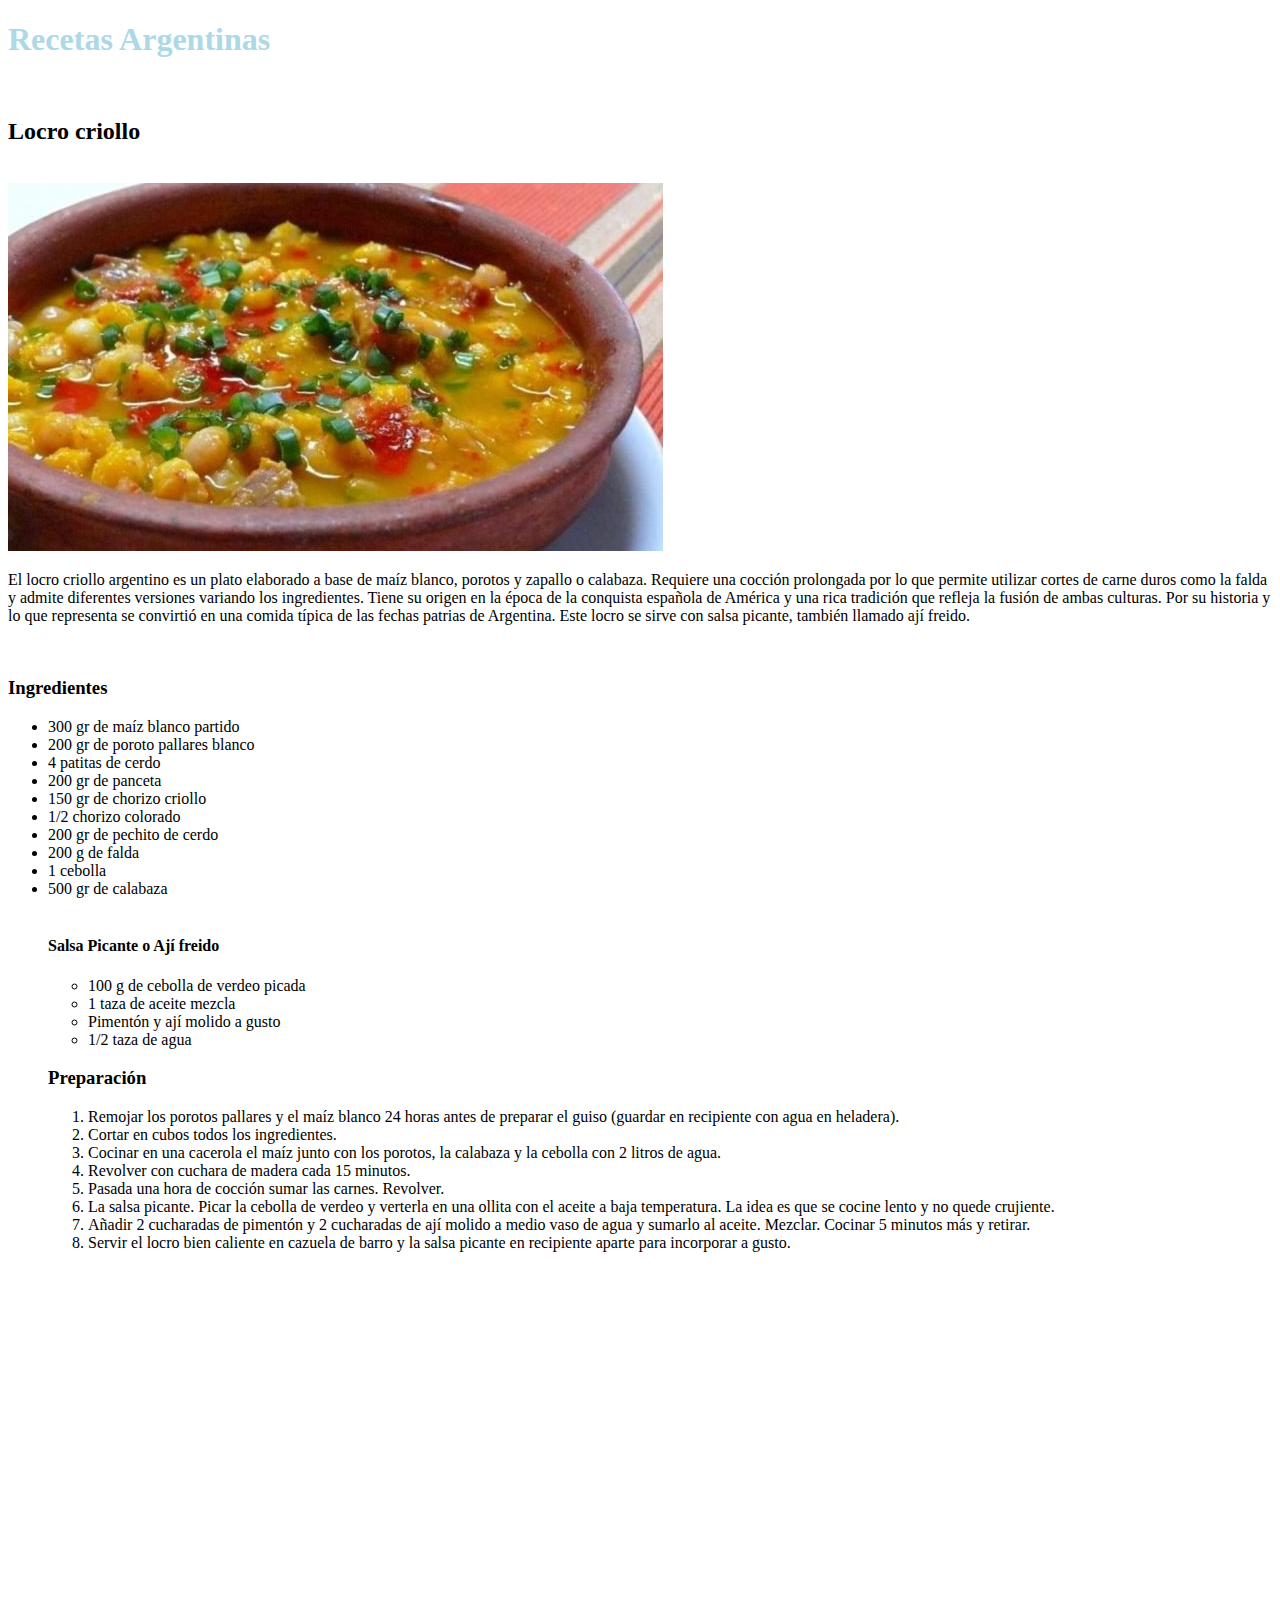
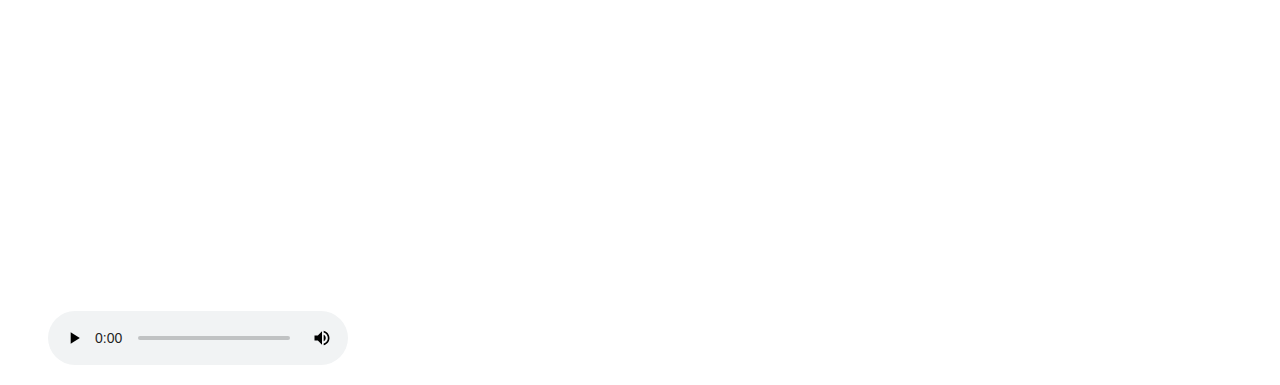
==== Proyecto Myriam Medina/index.html @ 7e43509c "Add files via upload" ====
<!DOCTYPE html>
<html lang="en" dir="ltr">
  <head>
    <meta charset="utf-8">
    <title>Recetas tradicionales </title>
  </head>
  <body>

    <h1 style="color:lightblue">Recetas Argentinas</h1>
    <br>
    <h2 style="font-family:verdana">Locro criollo</h2>
    <br>
    <img src="imagenes/receta-de-locro-criollo.jpg " alt="foto de locro">
    <p>El locro criollo argentino es un plato elaborado a base de maíz blanco,
      porotos y zapallo o calabaza. Requiere una cocción prolongada por lo que
      permite utilizar cortes de carne duros como la falda y admite diferentes
      versiones variando los ingredientes.
      Tiene su origen en la época de la conquista española de América y una
      rica tradición que refleja la fusión de ambas culturas. Por su historia
      y lo que representa se convirtió en una comida típica de las fechas
      patrias de Argentina.
      Este locro se sirve con salsa picante, también llamado ají freido.<p>
        <br>
        <h3>Ingredientes</h3>

        <ul>
          <li>300 gr de maíz blanco partido</li>
          <li>200 gr de poroto pallares blanco</li>
          <li>4 patitas de cerdo</li>
          <li>200 gr de panceta</li>
          <li>150 gr de chorizo criollo</li>
          <li>1/2 chorizo colorado</li>
          <li>200 gr de pechito de cerdo</li>
          <li>200 g de falda</li>
          <li>1 cebolla</li>
          <li>500 gr de calabaza</li>
          <br>
          <h4>Salsa Picante o Ají freido</h4>
          <ul>
            <li>100 g de cebolla de verdeo picada</li>
            <li>1 taza de aceite mezcla</li>
            <li>Pimentón y ají molido a gusto</li>
            <li>1/2 taza de agua</li>
          </ul>
          <h3>Preparación</h3>
          <ol>
            <li>Remojar los porotos pallares y el maíz blanco 24 horas antes de
               preparar el guiso (guardar en recipiente con agua en heladera).</li>
<li>Cortar en cubos todos los ingredientes. </li>
<li>Cocinar en una cacerola el maíz junto con los porotos, la calabaza y la
  cebolla con 2 litros de agua.</li>
  <li>Revolver con cuchara de madera cada 15 minutos.</li>
  <li>Pasada una hora de cocción sumar las carnes. Revolver.​</li>
  <li>La salsa picante. Picar la cebolla de verdeo y verterla en una ollita con
     el aceite a baja temperatura. La idea es que se cocine lento y no quede
     crujiente.</li>
  <li>Añadir 2 cucharadas de pimentón y 2 cucharadas de ají molido a medio vaso
     de agua y sumarlo al aceite. Mezclar. Cocinar 5 minutos más y retirar.</li>
  <li>Servir el locro bien caliente en cazuela de barro y la salsa picante en
    recipiente aparte para incorporar a gusto.</li>

          </ol>
<br>
<iframe width="560" height="315" src="https://www.youtube.com/embed/z8vhoGjpW-M" title="YouTube video player" frameborder="0" allow="accelerometer; autoplay; clipboard-write; encrypted-media; gyroscope; picture-in-picture" allowfullscreen></iframe>
<br>
<br>
<iframe src="https://www.google.com/maps/embed?pb=!1m18!1m12!1m3!1d7169.224798702816!2d-64.64862602616098!3d-26.04623524479358!2m3!1f0!2f0!3f0!3m2!1i1024!2i768!4f13.1!3m3!1m2!1s0x9418115e172678f3%3A0xf6d9c7e3c2482ea5!2sEl%20Potrero%2C%20Salta!5e0!3m2!1ses!2sar!4v1650323820607!5m2!1ses!2sar" width="400" height="300" style="border:0;" allowfullscreen="" loading="lazy" referrerpolicy="no-referrer-when-downgrade"></iframe>
<br>
<audio src="./audios/sonido locro.ogg" controls>

</audio>
  </body>
</html>
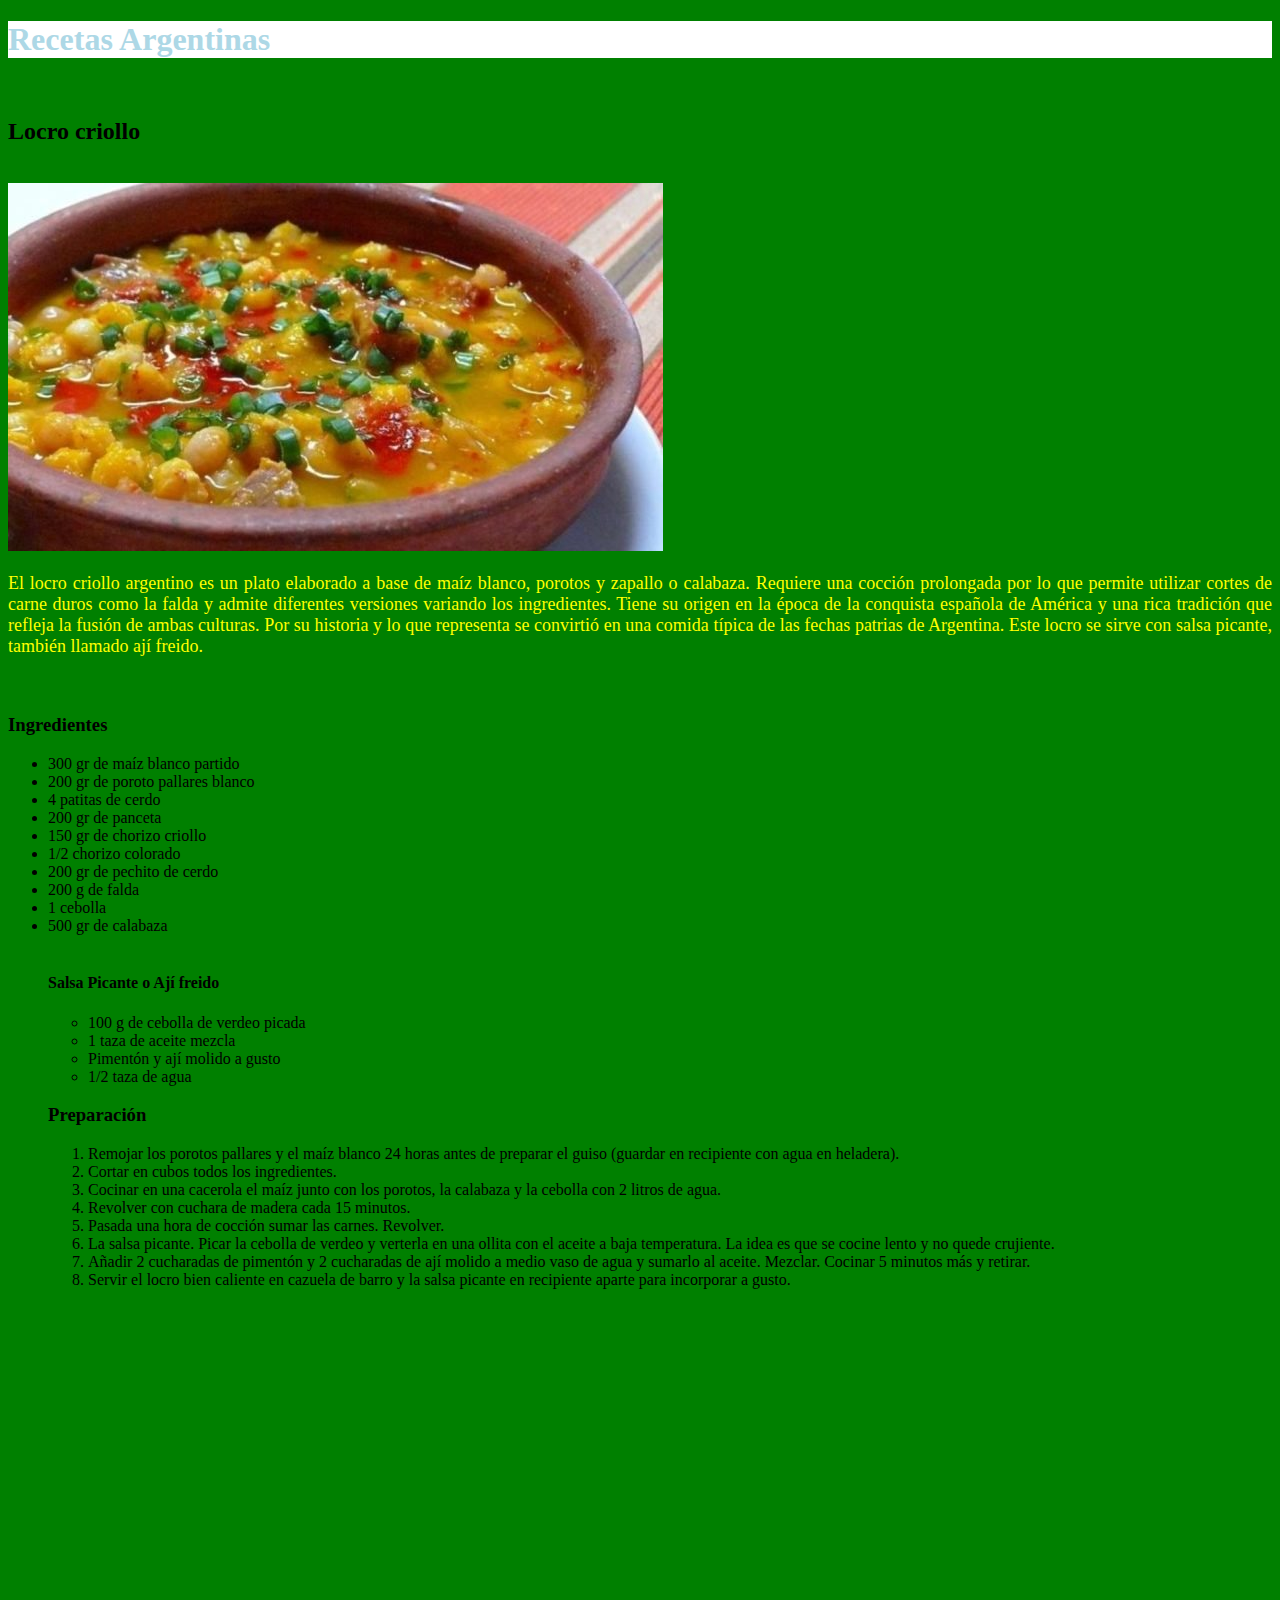
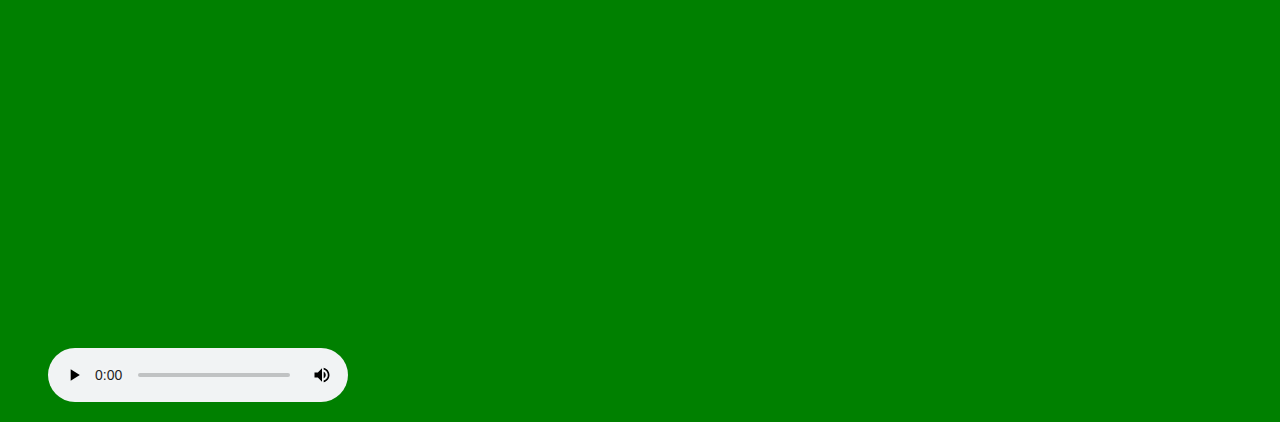
==== commit 533c24d2: "Add files via upload" ====
--- a/Proyecto Myriam Medina/index.html
+++ b/Proyecto Myriam Medina/index.html
@@ -3,6 +3,7 @@
   <head>
     <meta charset="utf-8">
     <title>Recetas tradicionales </title>
+    <link rel="stylesheet" href="./css/estilo.css ">
   </head>
   <body>
 
--- a/Proyecto Myriam Medina/css/estilo.css
+++ b/Proyecto Myriam Medina/css/estilo.css
@@ -0,0 +1,7 @@
+body {background-color: green; }
+h1 {background-color: white; }
+p  {color: yellow; }
+p {font-size: large; }
+h1 {text-decoration-color: blue; }
+h2 {text-decoration-color: yellow; }
+p {text-align: justify;}
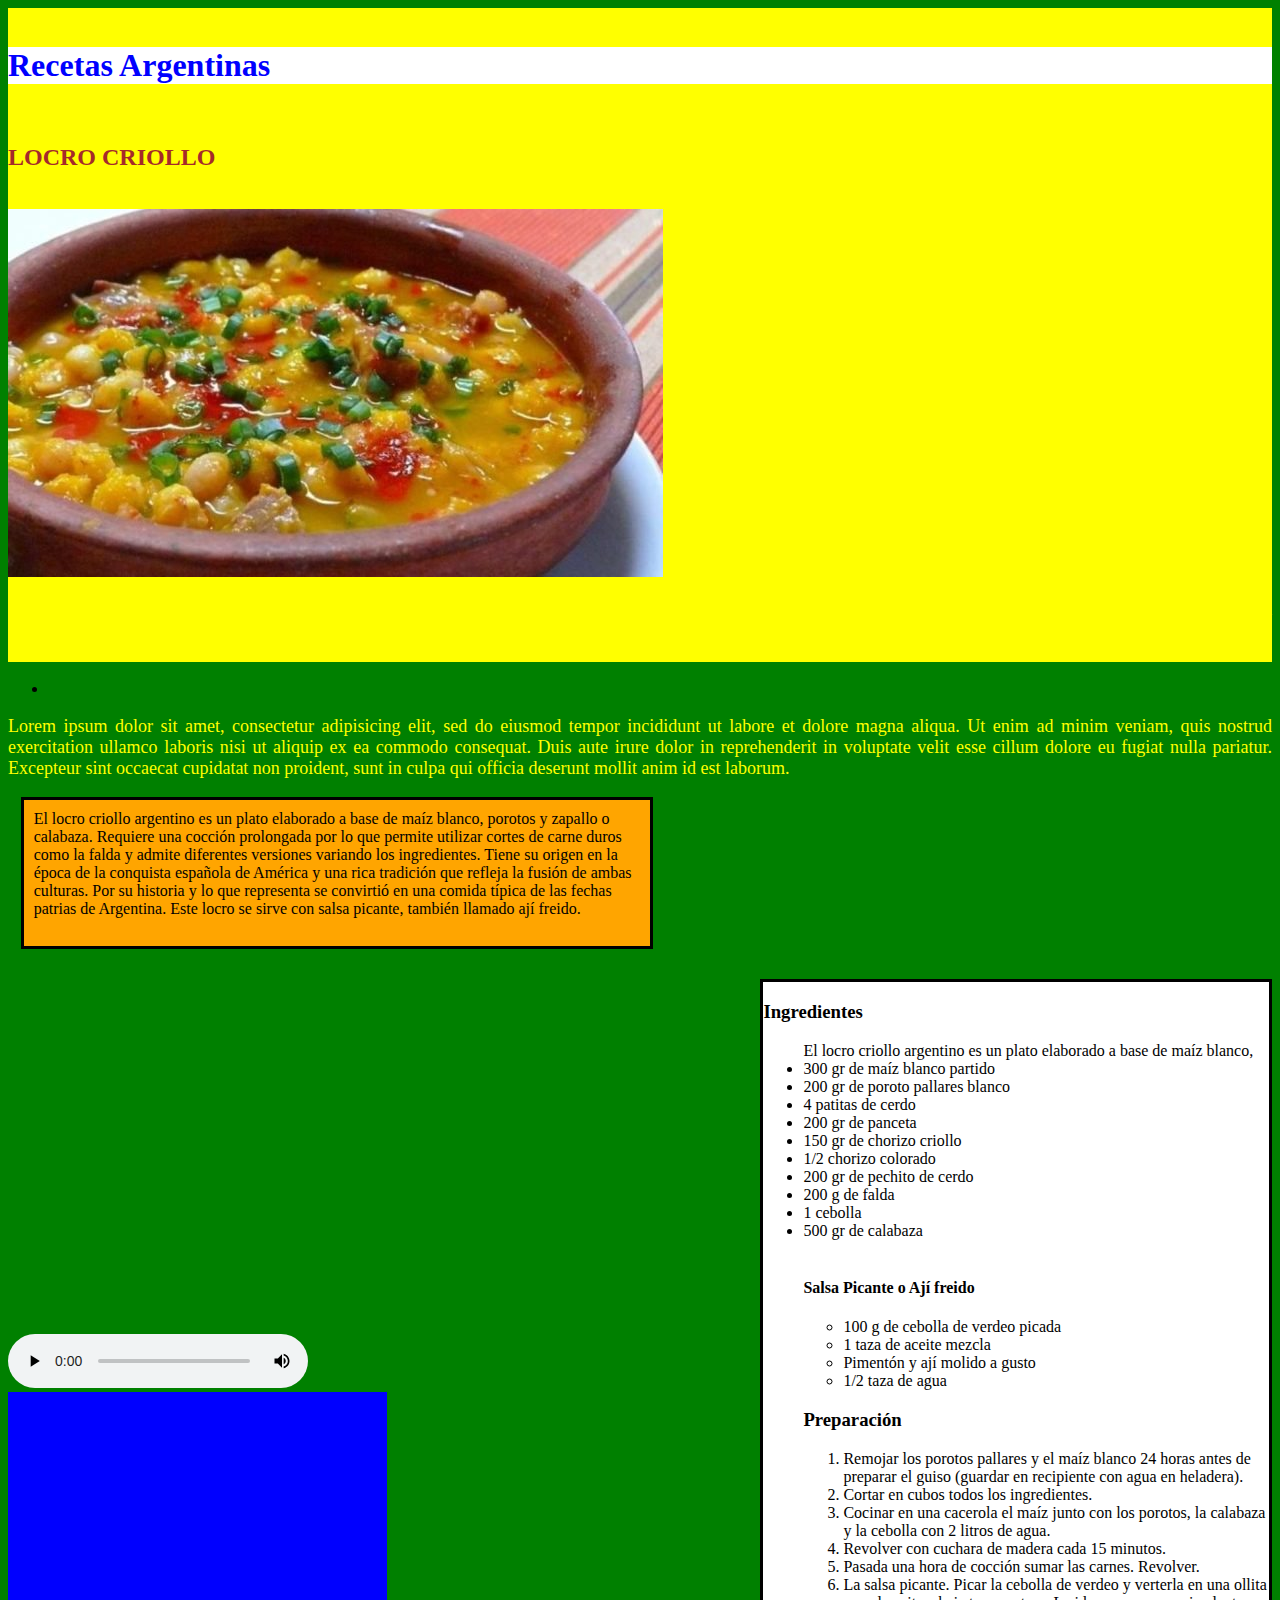
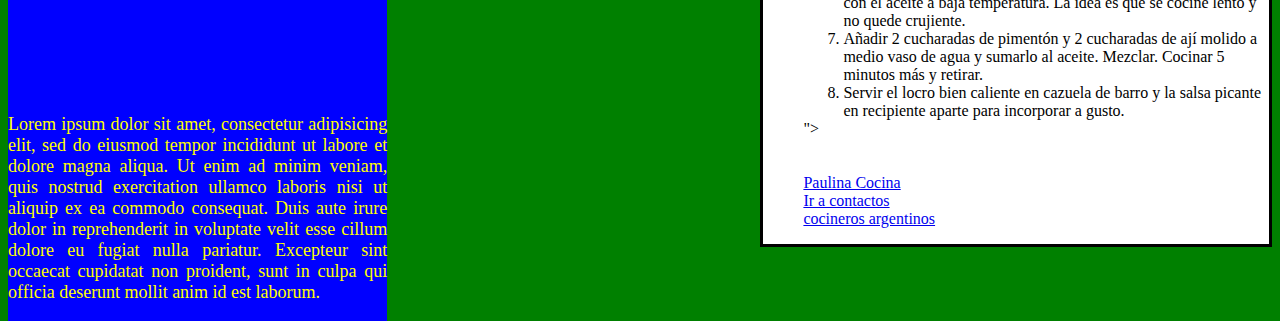
==== commit 576a9e91: "Add files via upload" ====
--- a/Proyecto Myriam Medina/index.html
+++ b/Proyecto Myriam Medina/index.html
@@ -1,19 +1,33 @@
 <!DOCTYPE html>
 <html lang="en" dir="ltr">
-  <head>
-    <meta charset="utf-8">
-    <title>Recetas tradicionales </title>
-    <link rel="stylesheet" href="./css/estilo.css ">
-  </head>
-  <body>
+<head>
+  <meta charset="utf-8">
+  <title>Recetas tradicionales </title>
+  <link rel="stylesheet" href="./css/estilo.css ">
+</head>
+<body>
+  <header>
+    <br>
+    <h1>Recetas Argentinas</h1>
+      <br>
+      <h2>LOCRO CRIOLLO</h2>
 
-    <h1 style="color:lightblue">Recetas Argentinas</h1>
-    <br>
-    <h2 style="font-family:verdana">Locro criollo</h2>
     <br>
     <img src="imagenes/receta-de-locro-criollo.jpg " alt="foto de locro">
-    <p>El locro criollo argentino es un plato elaborado a base de maíz blanco,
-      porotos y zapallo o calabaza. Requiere una cocción prolongada por lo que
+
+    <p>Lorem ipsum dolor sit amet, consectetur adipisicing elit, sed do eiusmod tempor incididunt ut labore et dolore magna aliqua. Ut enim ad minim veniam, quis nostrud exercitation ullamco laboris nisi ut aliquip ex ea commodo consequat. Duis aute irure dolor in reprehenderit in voluptate velit esse cillum dolore eu fugiat nulla pariatur. Excepteur sint occaecat cupidatat non proident, sunt in culpa qui officia deserunt mollit anim id est laborum.</p>
+
+  </header>
+  <nav>
+    <ul>
+      <li></li>
+    </ul>
+    <p> Lorem ipsum dolor sit amet, consectetur adipisicing elit, sed do eiusmod tempor incididunt ut labore et dolore magna aliqua. Ut enim ad minim veniam, quis nostrud exercitation ullamco laboris nisi ut aliquip ex ea commodo consequat. Duis aute irure dolor in reprehenderit in voluptate velit esse cillum dolore eu fugiat nulla pariatur. Excepteur sint occaecat cupidatat non proident, sunt in culpa qui officia deserunt mollit anim id est laborum.</p>
+   </nav>
+  <section>
+
+      El locro criollo argentino es un plato elaborado a base de maíz blanco, porotos y zapallo o calabaza.
+       Requiere una cocción prolongada por lo que
       permite utilizar cortes de carne duros como la falda y admite diferentes
       versiones variando los ingredientes.
       Tiene su origen en la época de la conquista española de América y una
@@ -21,10 +35,13 @@
       y lo que representa se convirtió en una comida típica de las fechas
       patrias de Argentina.
       Este locro se sirve con salsa picante, también llamado ají freido.<p>
-        <br>
-        <h3>Ingredientes</h3>
+      </section>
+      <br>
+      <aside>
 
-        <ul>
+      <h3>Ingredientes</h3>
+
+        <ul>El locro criollo argentino es un plato elaborado a base de maíz blanco,
           <li>300 gr de maíz blanco partido</li>
           <li>200 gr de poroto pallares blanco</li>
           <li>4 patitas de cerdo</li>
@@ -46,29 +63,42 @@
           <h3>Preparación</h3>
           <ol>
             <li>Remojar los porotos pallares y el maíz blanco 24 horas antes de
-               preparar el guiso (guardar en recipiente con agua en heladera).</li>
-<li>Cortar en cubos todos los ingredientes. </li>
-<li>Cocinar en una cacerola el maíz junto con los porotos, la calabaza y la
-  cebolla con 2 litros de agua.</li>
-  <li>Revolver con cuchara de madera cada 15 minutos.</li>
-  <li>Pasada una hora de cocción sumar las carnes. Revolver.​</li>
-  <li>La salsa picante. Picar la cebolla de verdeo y verterla en una ollita con
-     el aceite a baja temperatura. La idea es que se cocine lento y no quede
-     crujiente.</li>
-  <li>Añadir 2 cucharadas de pimentón y 2 cucharadas de ají molido a medio vaso
-     de agua y sumarlo al aceite. Mezclar. Cocinar 5 minutos más y retirar.</li>
-  <li>Servir el locro bien caliente en cazuela de barro y la salsa picante en
-    recipiente aparte para incorporar a gusto.</li>
+              preparar el guiso (guardar en recipiente con agua en heladera).</li>
+              <li>Cortar en cubos todos los ingredientes. </li>
+              <li>Cocinar en una cacerola el maíz junto con los porotos, la calabaza y la
+                cebolla con 2 litros de agua.</li>
+                <li>Revolver con cuchara de madera cada 15 minutos.</li>
+                <li>Pasada una hora de cocción sumar las carnes. Revolver.​</li>
+                <li>La salsa picante. Picar la cebolla de verdeo y verterla en una ollita con
+                  el aceite a baja temperatura. La idea es que se cocine lento y no quede
+                  crujiente.</li>
+                  <li>Añadir 2 cucharadas de pimentón y 2 cucharadas de ají molido a medio vaso
+                    de agua y sumarlo al aceite. Mezclar. Cocinar 5 minutos más y retirar.</li>
+                    <li>Servir el locro bien caliente en cazuela de barro y la salsa picante en
+                      recipiente aparte para incorporar a gusto.</li>
 
-          </ol>
-<br>
-<iframe width="560" height="315" src="https://www.youtube.com/embed/z8vhoGjpW-M" title="YouTube video player" frameborder="0" allow="accelerometer; autoplay; clipboard-write; encrypted-media; gyroscope; picture-in-picture" allowfullscreen></iframe>
-<br>
-<br>
-<iframe src="https://www.google.com/maps/embed?pb=!1m18!1m12!1m3!1d7169.224798702816!2d-64.64862602616098!3d-26.04623524479358!2m3!1f0!2f0!3f0!3m2!1i1024!2i768!4f13.1!3m3!1m2!1s0x9418115e172678f3%3A0xf6d9c7e3c2482ea5!2sEl%20Potrero%2C%20Salta!5e0!3m2!1ses!2sar!4v1650323820607!5m2!1ses!2sar" width="400" height="300" style="border:0;" allowfullscreen="" loading="lazy" referrerpolicy="no-referrer-when-downgrade"></iframe>
-<br>
-<audio src="./audios/sonido locro.ogg" controls>
+                    </ol>">
+                    <br><br><br>
+                 <a href="https://www.paulinacocina.net" target="_blank">Paulina Cocina  </a>
+                 <br>
+                 <a href="contactos" target="_blank"> Ir a contactos </a>
+                 <br>
+                 <a href="https://cocinerosargentinos.com">cocineros argentinos </a>
 
-</audio>
-  </body>
-</html>
+                 </aside>
+                  <br>
+                  <iframe width="560" height="315" src="https://www.youtube.com/embed/z8vhoGjpW-M" title="YouTube video player" frameborder="0" allow="accelerometer; autoplay; clipboard-write; encrypted-media; gyroscope; picture-in-picture" allowfullscreen></iframe>
+                  <br>
+                  <br>
+
+                  <audio src="./audios/sonido locro.ogg" controls>
+
+                  </audio>
+                  <br>
+                  <footer>
+                    <iframe src="https://www.google.com/maps/embed?pb=!1m18!1m12!1m3!1d7169.224798702816!2d-64.64862602616098!3d-26.04623524479358!2m3!1f0!2f0!3f0!3m2!1i1024!2i768!4f13.1!3m3!1m2!1s0x9418115e172678f3%3A0xf6d9c7e3c2482ea5!2sEl%20Potrero%2C%20Salta!5e0!3m2!1ses!2sar!4v1650323820607!5m2!1ses!2sar" width="400" height="300" style="border:0;" allowfullscreen="" loading="lazy" referrerpolicy="no-referrer-when-downgrade"></iframe>
+                    <br>
+                  <p> Lorem ipsum dolor sit amet, consectetur adipisicing elit, sed do eiusmod tempor incididunt ut labore et dolore magna aliqua. Ut enim ad minim veniam, quis nostrud exercitation ullamco laboris nisi ut aliquip ex ea commodo consequat. Duis aute irure dolor in reprehenderit in voluptate velit esse cillum dolore eu fugiat nulla pariatur. Excepteur sint occaecat cupidatat non proident, sunt in culpa qui officia deserunt mollit anim id est laborum.</p>
+                  </footer>
+                </body>
+                </html>
--- a/Proyecto Myriam Medina/css/estilo.css
+++ b/Proyecto Myriam Medina/css/estilo.css
@@ -1,7 +1,39 @@
 body {background-color: green; }
-h1 {background-color: white; }
+h1 {background-color: white;
+}
 p  {color: yellow; }
 p {font-size: large; }
-h1 {text-decoration-color: blue; }
-h2 {text-decoration-color: yellow; }
+h1 {color: blue; }
+h2 {color: brown; }
 p {text-align: justify;}
+
+header { background-color: yellow;
+
+}
+section { background-color: orange;
+  width: 48%;
+  margin: 1%;
+  padding: 10px;
+  border: 3px solid black;
+  overflow: auto;
+
+
+}
+
+aside { background-color: white;
+  width: 40%;
+float: right;
+margin: 1%
+padding: 10px;
+border: 3px solid black;
+overflow: auto;
+
+
+
+}
+
+footer {background-color: blue;
+  width: 30%;
+float:left;
+
+}
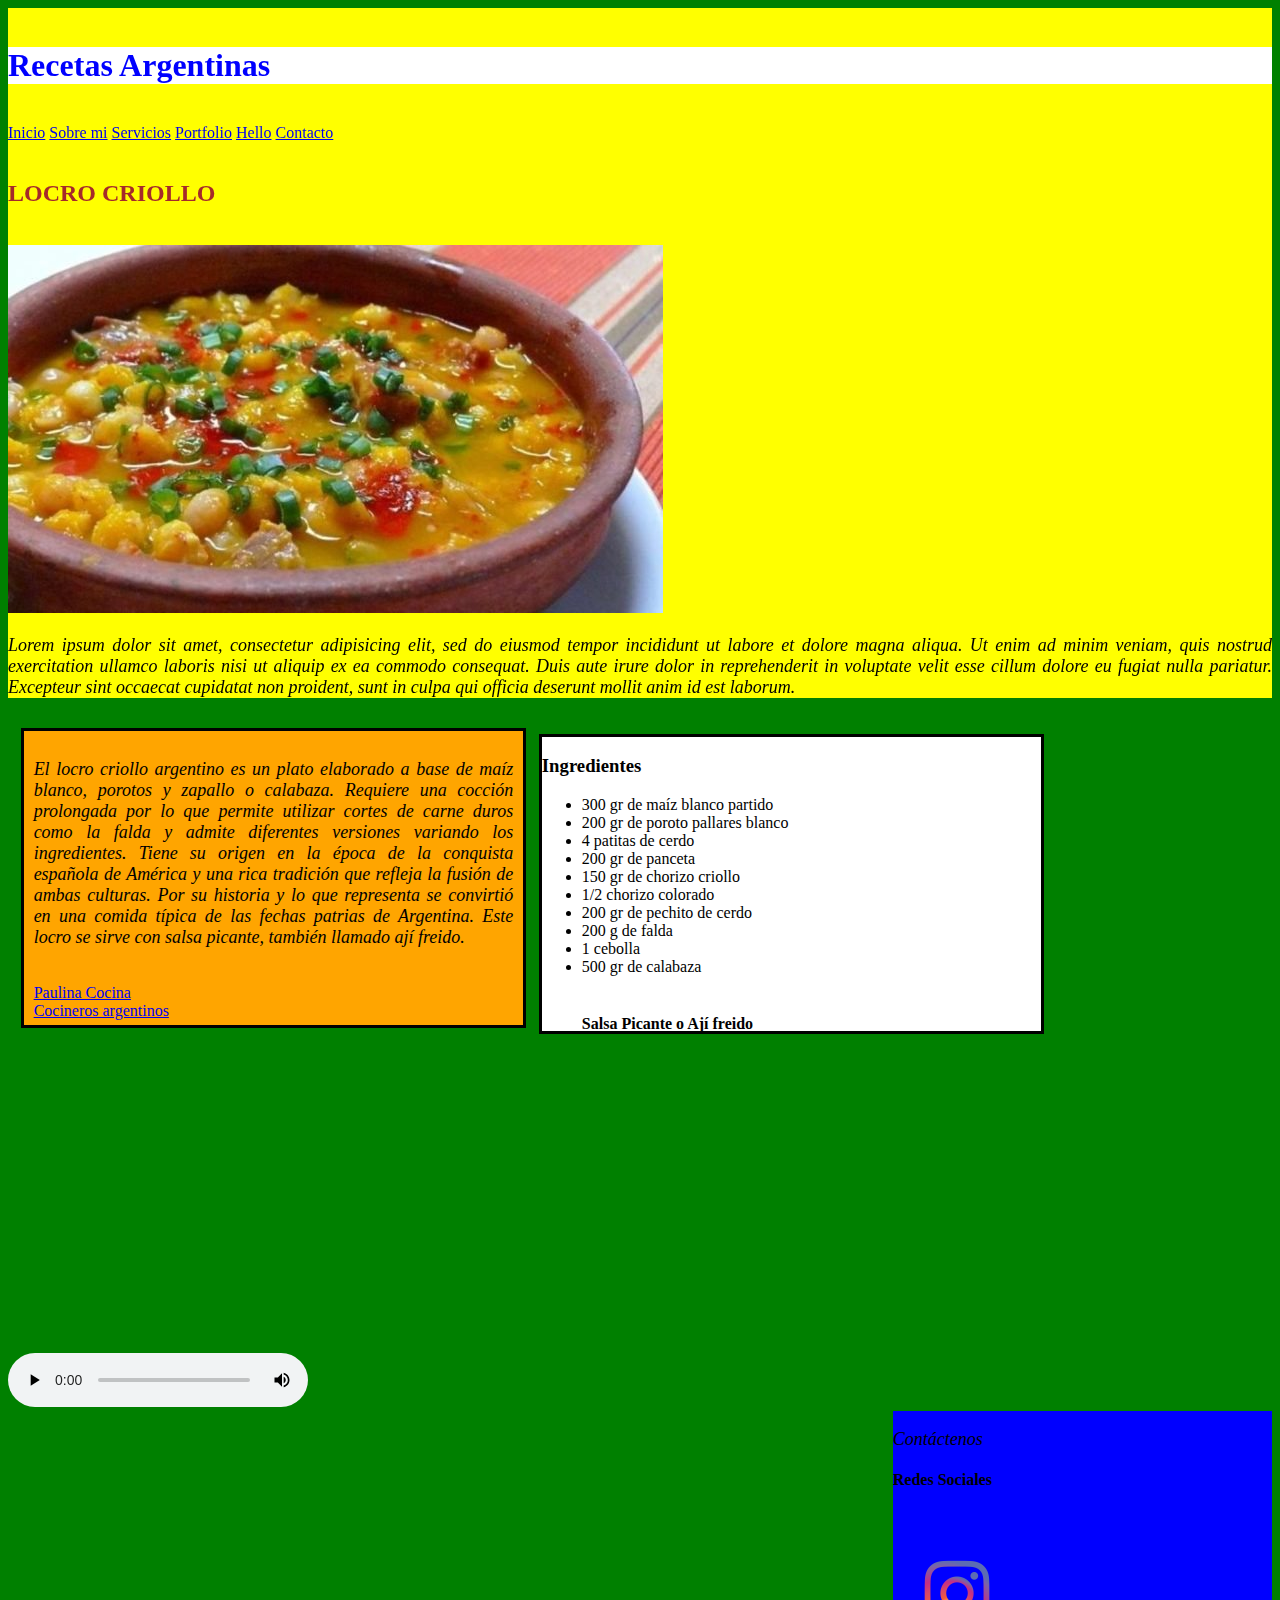
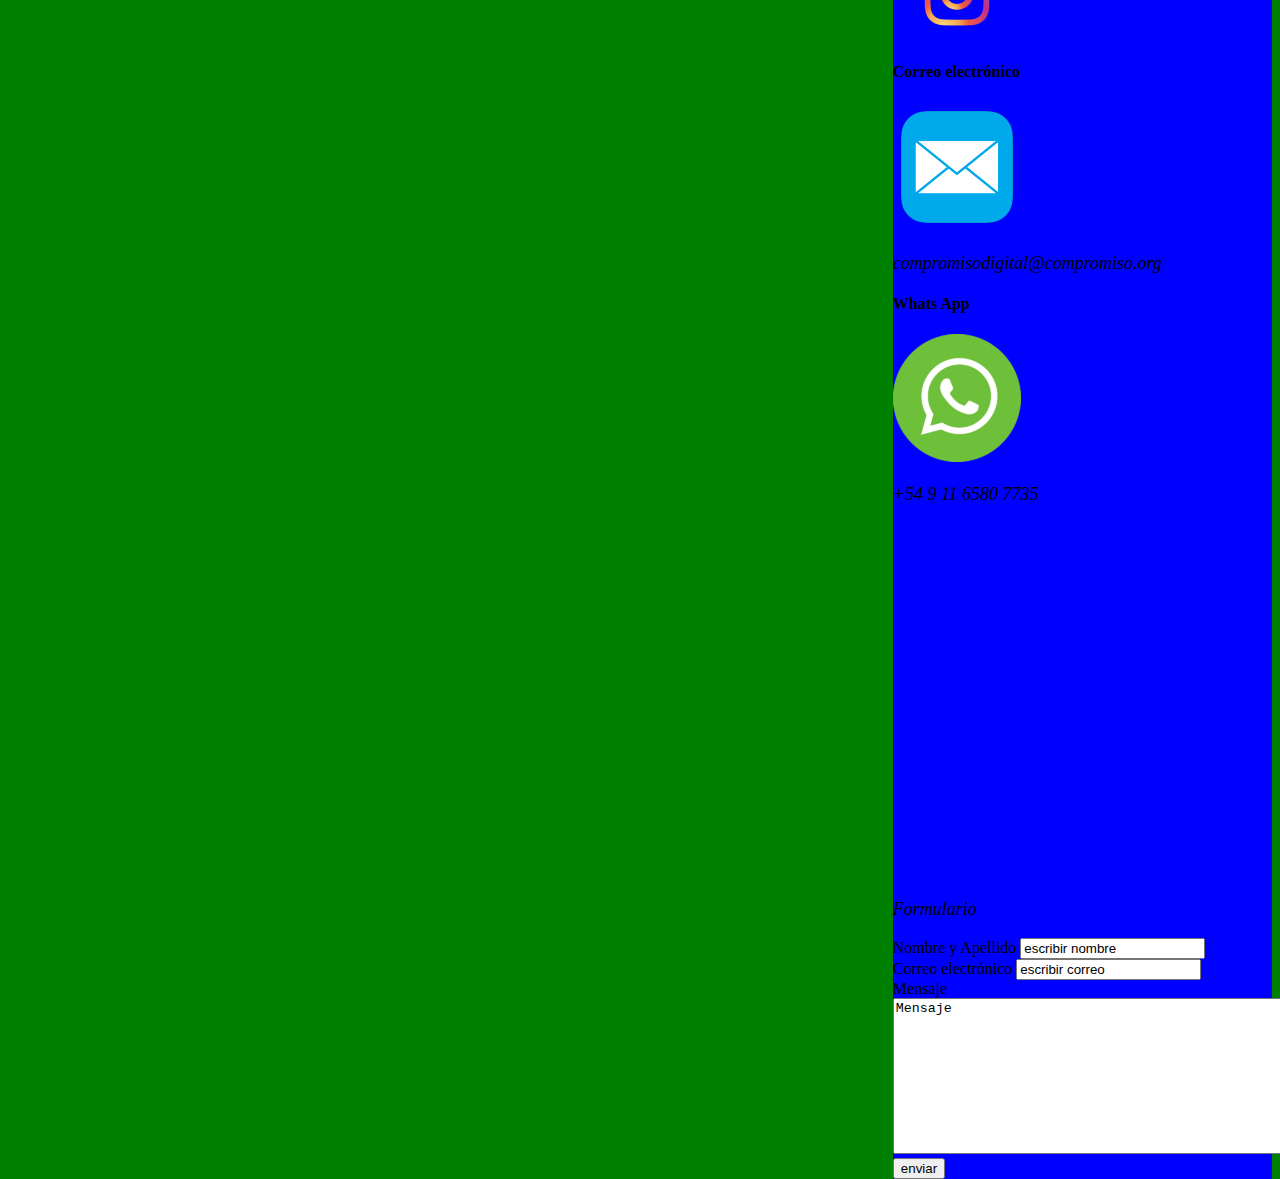
==== commit e89cc8dd: "Add files via upload" ====
--- a/Proyecto Myriam Medina/index.html
+++ b/Proyecto Myriam Medina/index.html
@@ -10,23 +10,26 @@
     <br>
     <h1>Recetas Argentinas</h1>
       <br>
-      <h2>LOCRO CRIOLLO</h2>
-
+<nav>
+<a href="#inicio">Inicio</a>
+<a href="https:/www.google.com">Sobre mi</a>
+<a href="#servicio">Servicios</a>
+<a href="#portfolio">Portfolio</a>
+<a href="#contacto">Hello</a>
+<a href="./contacto.html">Contacto</a>
+</nav>
+<br>
+  <h2>LOCRO CRIOLLO</h2>
     <br>
     <img src="imagenes/receta-de-locro-criollo.jpg " alt="foto de locro">
 
     <p>Lorem ipsum dolor sit amet, consectetur adipisicing elit, sed do eiusmod tempor incididunt ut labore et dolore magna aliqua. Ut enim ad minim veniam, quis nostrud exercitation ullamco laboris nisi ut aliquip ex ea commodo consequat. Duis aute irure dolor in reprehenderit in voluptate velit esse cillum dolore eu fugiat nulla pariatur. Excepteur sint occaecat cupidatat non proident, sunt in culpa qui officia deserunt mollit anim id est laborum.</p>
+</p>
+  </header>
 
-  </header>
-  <nav>
-    <ul>
-      <li></li>
-    </ul>
-    <p> Lorem ipsum dolor sit amet, consectetur adipisicing elit, sed do eiusmod tempor incididunt ut labore et dolore magna aliqua. Ut enim ad minim veniam, quis nostrud exercitation ullamco laboris nisi ut aliquip ex ea commodo consequat. Duis aute irure dolor in reprehenderit in voluptate velit esse cillum dolore eu fugiat nulla pariatur. Excepteur sint occaecat cupidatat non proident, sunt in culpa qui officia deserunt mollit anim id est laborum.</p>
-   </nav>
   <section>
 
-      El locro criollo argentino es un plato elaborado a base de maíz blanco, porotos y zapallo o calabaza.
+    <p> El locro criollo argentino es un plato elaborado a base de maíz blanco, porotos y zapallo o calabaza.
        Requiere una cocción prolongada por lo que
       permite utilizar cortes de carne duros como la falda y admite diferentes
       versiones variando los ingredientes.
@@ -34,14 +37,18 @@
       rica tradición que refleja la fusión de ambas culturas. Por su historia
       y lo que representa se convirtió en una comida típica de las fechas
       patrias de Argentina.
-      Este locro se sirve con salsa picante, también llamado ají freido.<p>
-      </section>
+      Este locro se sirve con salsa picante, también llamado ají freido. </p>
+      <br>
+      <a href="https://www.paulinacocina.net" target="_blank">Paulina Cocina  </a>
+      <br>
+      <a href="https://cocinerosargentinos.com">Cocineros argentinos </a>
+  </section>
       <br>
       <aside>
 
       <h3>Ingredientes</h3>
 
-        <ul>El locro criollo argentino es un plato elaborado a base de maíz blanco,
+        <ul>
           <li>300 gr de maíz blanco partido</li>
           <li>200 gr de poroto pallares blanco</li>
           <li>4 patitas de cerdo</li>
@@ -60,6 +67,8 @@
             <li>Pimentón y ají molido a gusto</li>
             <li>1/2 taza de agua</li>
           </ul>
+          <br>
+
           <h3>Preparación</h3>
           <ol>
             <li>Remojar los porotos pallares y el maíz blanco 24 horas antes de
@@ -77,28 +86,51 @@
                     <li>Servir el locro bien caliente en cazuela de barro y la salsa picante en
                       recipiente aparte para incorporar a gusto.</li>
 
-                    </ol>">
-                    <br><br><br>
-                 <a href="https://www.paulinacocina.net" target="_blank">Paulina Cocina  </a>
+                    </ol>
+                     </aside>
                  <br>
-                 <a href="contactos" target="_blank"> Ir a contactos </a>
                  <br>
-                 <a href="https://cocinerosargentinos.com">cocineros argentinos </a>
-
-                 </aside>
                   <br>
                   <iframe width="560" height="315" src="https://www.youtube.com/embed/z8vhoGjpW-M" title="YouTube video player" frameborder="0" allow="accelerometer; autoplay; clipboard-write; encrypted-media; gyroscope; picture-in-picture" allowfullscreen></iframe>
                   <br>
-                  <br>
-
                   <audio src="./audios/sonido locro.ogg" controls>
 
                   </audio>
                   <br>
                   <footer>
-                    <iframe src="https://www.google.com/maps/embed?pb=!1m18!1m12!1m3!1d7169.224798702816!2d-64.64862602616098!3d-26.04623524479358!2m3!1f0!2f0!3f0!3m2!1i1024!2i768!4f13.1!3m3!1m2!1s0x9418115e172678f3%3A0xf6d9c7e3c2482ea5!2sEl%20Potrero%2C%20Salta!5e0!3m2!1ses!2sar!4v1650323820607!5m2!1ses!2sar" width="400" height="300" style="border:0;" allowfullscreen="" loading="lazy" referrerpolicy="no-referrer-when-downgrade"></iframe>
+                    <div class="contenedor-footer">
+                      <p>Contáctenos</p>
+                          </div>
+                          <div class="Redes">
+                            <h4> Redes Sociales </h4 >
+                              <a href="https:/www.instagram.com/potrerodigital"><img class="icono ig"
+                                src="iconos/inst.png"></a>
+                                <h4> Correo electrónico</h4>
+                                <a href="compromisodigital@compromiso.org"><img class="icono correo"
+                                src="iconos/correo1.png"></a>
+                                <p>compromisodigital@compromiso.org</p>
+                                <h4>Whats App</h4>
+                                <a href="https://api.whatsapp/send?phone=5491165807735"target="_blank"><img id "whatsapp"="icono wapp"src="iconos/wapp1.png"></a>
+                               <p>+54 9 11 6580 7735</p>
+                               <br>
+                               <iframe src="https://www.google.com/maps/embed?pb=!1m18!1m12!1m3!1d7169.224798702816!2d-64.64862602616098!3d-26.04623524479358!2m3!1f0!2f0!3f0!3m2!1i1024!2i768!4f13.1!3m3!1m2!1s0x9418115e172678f3%3A0xf6d9c7e3c2482ea5!2sEl%20Potrero%2C%20Salta!5e0!3m2!1ses!2sar!4v1650323820607!5m2!1ses!2sar" width="400" height="300" style="border:0;" allowfullscreen="" loading="lazy" referrerpolicy="no-referrer-when-downgrade"></iframe>
                     <br>
-                  <p> Lorem ipsum dolor sit amet, consectetur adipisicing elit, sed do eiusmod tempor incididunt ut labore et dolore magna aliqua. Ut enim ad minim veniam, quis nostrud exercitation ullamco laboris nisi ut aliquip ex ea commodo consequat. Duis aute irure dolor in reprehenderit in voluptate velit esse cillum dolore eu fugiat nulla pariatur. Excepteur sint occaecat cupidatat non proident, sunt in culpa qui officia deserunt mollit anim id est laborum.</p>
+               <form>
+                 <br>
+                      <br>
+                      <p>Formulario</p>
+                      <label for="nombre">Nombre y Apellido</label>
+                      <input type="text" name="nombre" value="escribir nombre">
+                      <br>
+                      <label for="e mail">Correo electrónico</label>
+                      <input type="text" name="email" value="escribir correo">
+                      <br>
+                      <label for="mensaje">Mensaje</label>
+                      <textarea name="name" rows="10" cols="80">Mensaje</textarea>
+                      <input class="xx" type="submit" value="enviar">
+                    </form>
                   </footer>
-                </body>
-                </html>
+
+
+               </body>
+               </html>
--- a/Proyecto Myriam Medina/css/estilo.css
+++ b/Proyecto Myriam Medina/css/estilo.css
@@ -1,39 +1,63 @@
 body {background-color: green; }
 h1 {background-color: white;
 }
-p  {color: yellow; }
-p {font-size: large; }
+p {font-size: large;
+font-style: oblique;}
 h1 {color: blue; }
 h2 {color: brown; }
 p {text-align: justify;}
+
+ul:hover {color: red;
+font-size: 20px;
+background-color: lightblue;
+
+}
+h1:hover {color: pink;
+font-family: cursive;
+font-size: 40px;}
+h2:hover {color: violet;
+font-style: italic;
+font-size: 40px;
+background-color: white;
+}
+img:hover {
+  width: 25%;
+  border-radius: 50%
+
+}
 
 header { background-color: yellow;
 
 }
 section { background-color: orange;
-  width: 48%;
+  width: 40%;
+  float: left;
   margin: 1%;
   padding: 10px;
   border: 3px solid black;
   overflow: auto;
+  box-sizing: border-box;
+  height: 300px;
+
 
 
 }
 
 aside { background-color: white;
-  width: 40%;
-float: right;
+width: 40%;
+
+float: left;
 margin: 1%
 padding: 10px;
 border: 3px solid black;
 overflow: auto;
-
-
+box-sizing: border-box;
+height: 300px;
 
 }
 
 footer {background-color: blue;
   width: 30%;
-float:left;
+float:right;
 
 }
